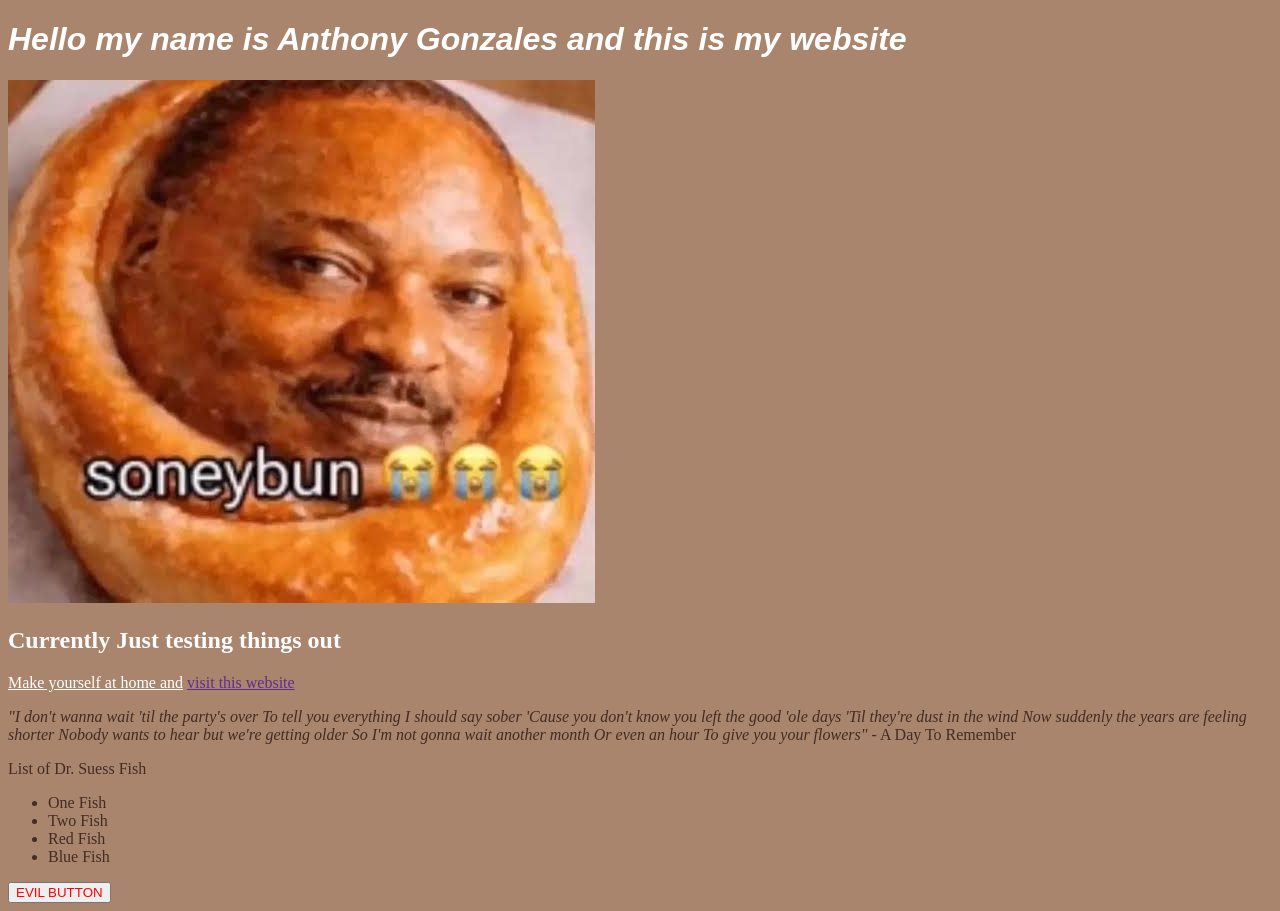
==== Class Website/index.html @ 8b0c68ca "Updated Homepage and added CSS styles" ====
<!DOCTYPE html> 
<html lang="en">
<head>
    <meta charset="UTF-8">
    <meta name="viewport" content="width=device-width, initial-scale=1.0">
    <title>Document</title>
    <!-- Link your external CSS stylesheet -->
    <link rel="stylesheet" href="style.css">
</head>
<body>
<h1>Hello my name is Anthony Gonzales and this is my website</h1> 

<img src="soneybun.jpeg" alt="soneybun">

<h2>Currently Just testing things out</h2> 

<u>Make yourself at home and</u>

<a href="https://youtu.be/dQw4w9WgXcQ?si=uCADv74xIJ1x0fTm">visit this website</a>



<p><em>"I don't wanna wait 'til the party's over To tell you everything I should say sober
'Cause you don't know you left the good 'ole days
'Til they're dust in the wind
Now suddenly the years are feeling shorter
Nobody wants to hear but we're getting older
So I'm not gonna wait another month
Or even an hour To give you your flowers"</em> - A Day To Remember</p>

<div> List of Dr. Suess Fish </div>

<ul>
  <li>One Fish</li>
  <li>Two Fish</li>
  <li>Red Fish</li>
  <li>Blue Fish</li>
</ul>

<button>EVIL BUTTON</button>
<body>
---- Class Website/style.css ----
body{
    background-color:rgb(168, 133, 108);
    h1 {color:white;
        font-family: Arial, Helvetica, sans-serif;font-style: italic;}
    h2 {color:white;}
    u {color:white;}
    li {color:rgb(68, 44, 36)}
    button {color:rgb(255, 0, 0)}
    a {color:rgb(100, 43, 143)}
    div {color:rgb(68, 44, 36)}
    p {color:rgb(68, 44, 36)}
}
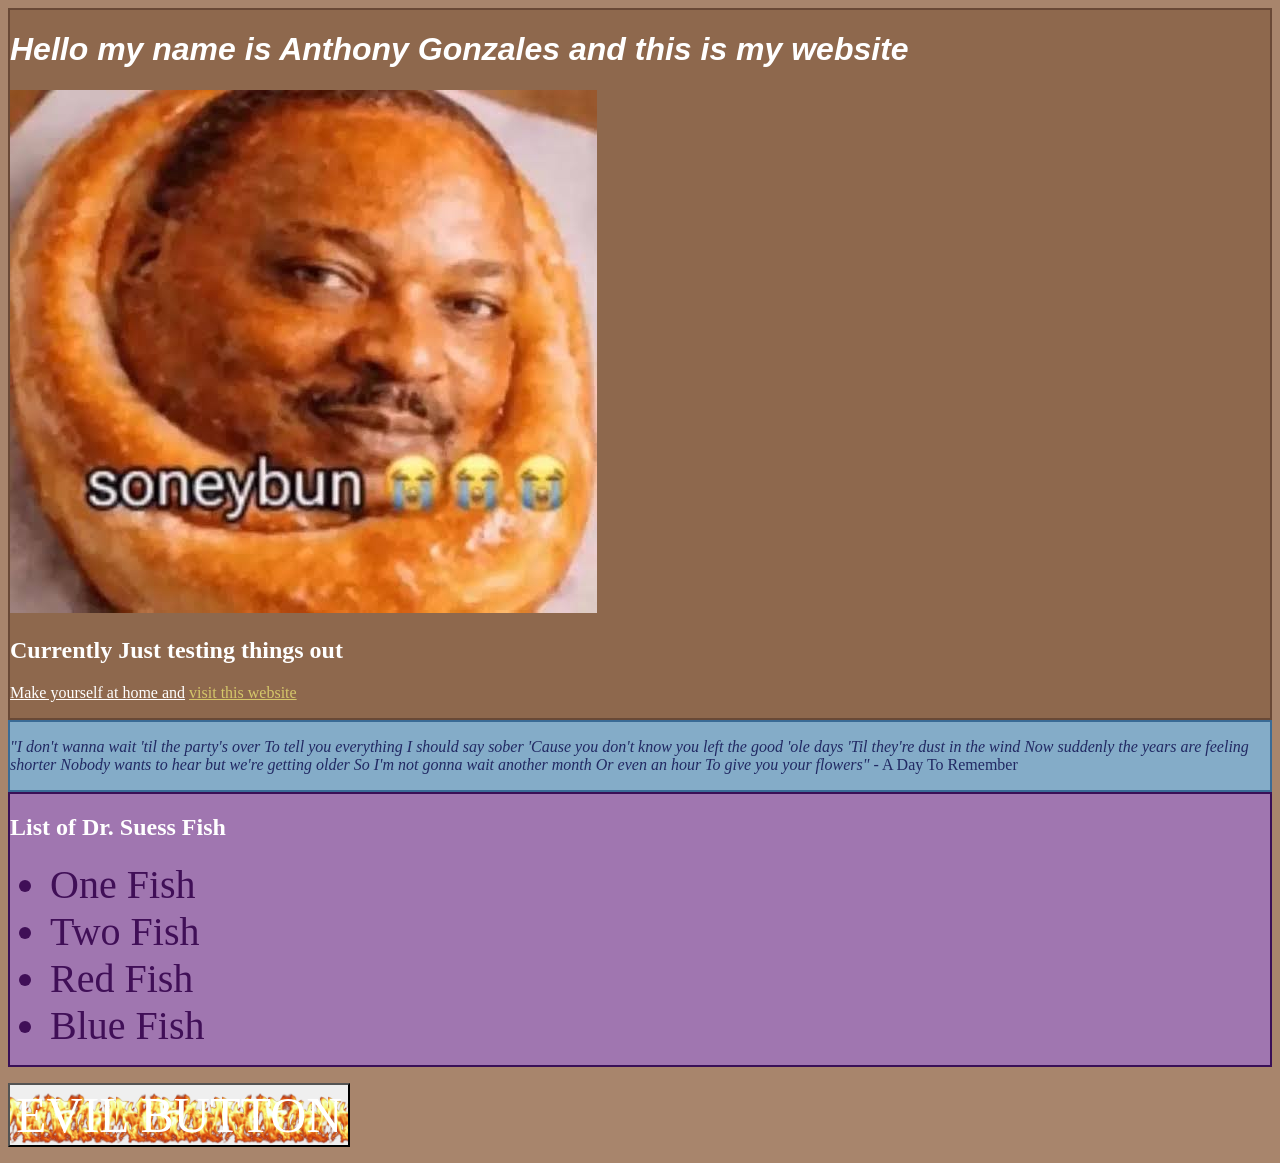
==== commit 130e88ee: "Added Div and Classes - Added Div and Classes - Updated Evil Button to be more Evil" ====
--- a/Class Website/index.html
+++ b/Class Website/index.html
@@ -8,27 +8,30 @@
     <link rel="stylesheet" href="style.css">
 </head>
 <body>
-<h1>Hello my name is Anthony Gonzales and this is my website</h1> 
+<div id="intro">
+ <h1>Hello my name is Anthony Gonzales and this is my website</h1> 
 
-<img src="soneybun.jpeg" alt="soneybun">
+ <img src="soneybun.jpeg" alt="soneybun">
 
-<h2>Currently Just testing things out</h2> 
+ <h2>Currently Just testing things out</h2> 
 
-<u>Make yourself at home and</u>
+ <u>Make yourself at home and</u>
 
-<a href="https://youtu.be/dQw4w9WgXcQ?si=uCADv74xIJ1x0fTm">visit this website</a>
-
-
-
-<p><em>"I don't wanna wait 'til the party's over To tell you everything I should say sober
+ <a href="https://youtu.be/dQw4w9WgXcQ?si=uCADv74xIJ1x0fTm">visit this website</a>
+<p> </p>
+</div>
+<div id="quote">
+<p><em>"I don't wanna wait 'til the party's over 
+To tell you everything I should say sober
 'Cause you don't know you left the good 'ole days
 'Til they're dust in the wind
 Now suddenly the years are feeling shorter
 Nobody wants to hear but we're getting older
 So I'm not gonna wait another month
 Or even an hour To give you your flowers"</em> - A Day To Remember</p>
-
-<div> List of Dr. Suess Fish </div>
+</div>
+<div id="fish">
+<h2>List of Dr. Suess Fish</h2>
 
 <ul>
   <li>One Fish</li>
@@ -36,6 +39,10 @@
   <li>Red Fish</li>
   <li>Blue Fish</li>
 </ul>
-
-<button>EVIL BUTTON</button>
+</div>
+<div id="EVILBUTTON">
+<p> </p>
+<button class="evilbutton">EVIL BUTTON</button>
+<p> </p>
+</div>
 <body>
--- a/Class Website/style.css
+++ b/Class Website/style.css
@@ -4,9 +4,29 @@
         font-family: Arial, Helvetica, sans-serif;font-style: italic;}
     h2 {color:white;}
     u {color:white;}
-    li {color:rgb(68, 44, 36)}
-    button {color:rgb(255, 0, 0)}
-    a {color:rgb(100, 43, 143)}
-    div {color:rgb(68, 44, 36)}
-    p {color:rgb(68, 44, 36)}
-}
+    li {color:rgb(64, 15, 87); font-size:40px;}
+
+    
+    a {color:rgb(213, 199, 106)}
+    p {color:rgb(33, 41, 99)}
+    #fish {
+        background-color:rgb(160, 118, 176);
+        border: 2px solid rgb(57, 15, 87);
+    }
+    #quote {
+        background-color:rgb(132, 172, 200);
+        border: 2px solid rgb(58, 107, 150);
+        
+    }
+    #intro {
+        background-color:rgb(142, 104, 77);
+        border: 2px solid rgb(105, 73, 54);
+    }
+    .evilbutton {
+        background-image: url('fire.gif'); background-size:contain;
+        color:rgb(255, 255, 255);
+        font-size:50px;
+        font-family: times new roman;
+        font-style: bold;
+    }
+}
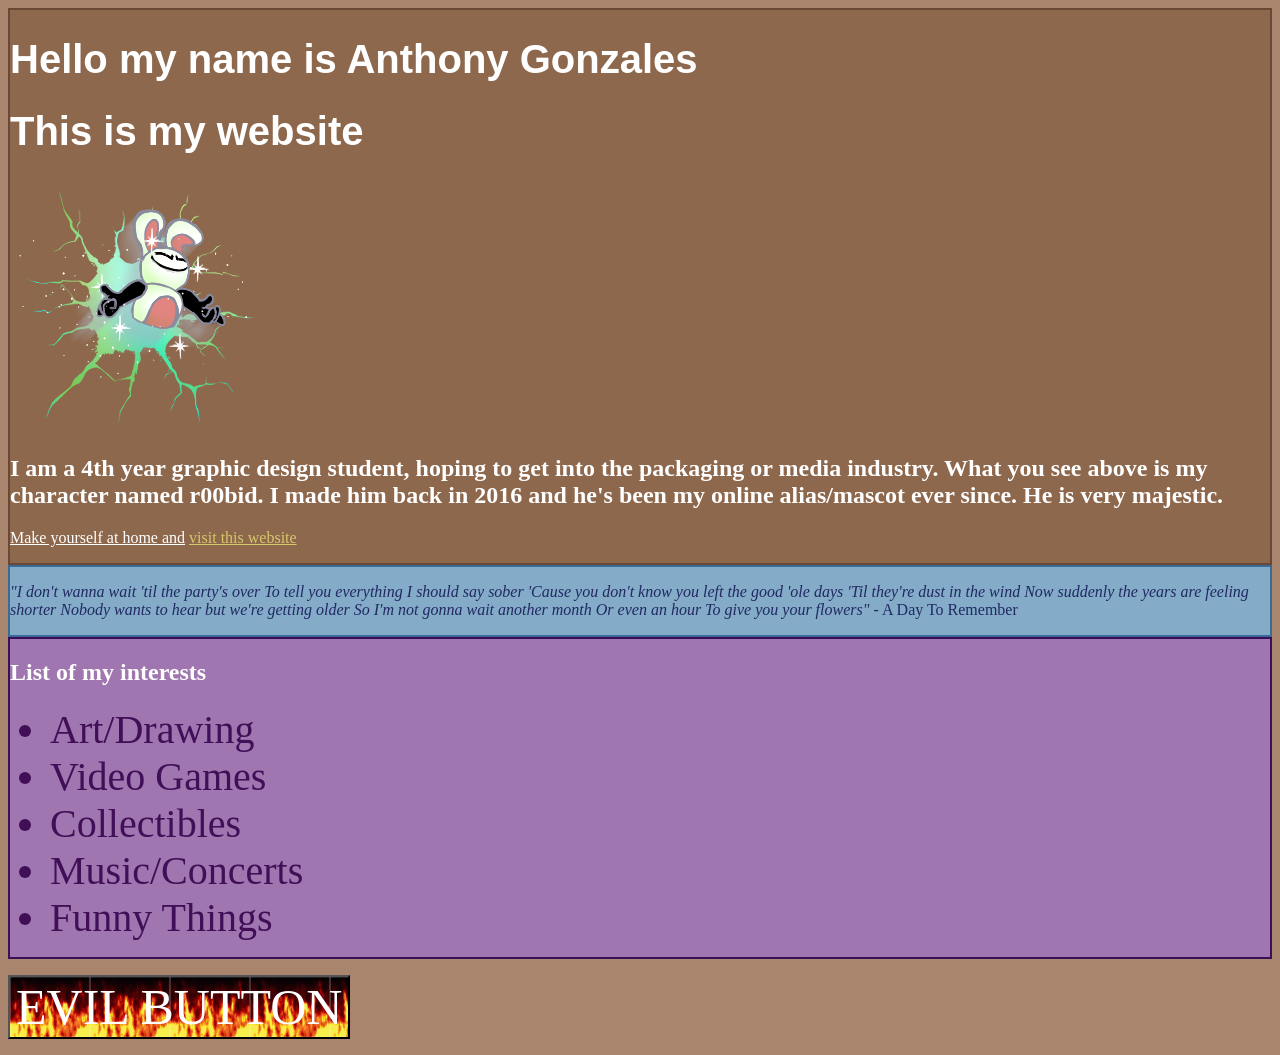
==== commit b60aa4df: "Adjusted Text + Picture Adjusted text to be more informational as an about me page rather than a bun" ====
--- a/Class Website/index.html
+++ b/Class Website/index.html
@@ -9,11 +9,14 @@
 </head>
 <body>
 <div id="intro">
- <h1>Hello my name is Anthony Gonzales and this is my website</h1> 
+ <h1>Hello my name is Anthony Gonzales</h1> 
+ <h1>This is my website</h1>
 
- <img src="soneybun.jpeg" alt="soneybun">
+ <img src="r00bid.png" alt="my 2016 majestic creation">
 
- <h2>Currently Just testing things out</h2> 
+ <h2>I am a 4th year graphic design student, hoping to get into the packaging or media industry.
+ What you see above is my character named r00bid. I made him back in 2016 and he's been
+ my online alias/mascot ever since. He is very majestic. </h2>
 
  <u>Make yourself at home and</u>
 
@@ -30,14 +33,15 @@
 So I'm not gonna wait another month
 Or even an hour To give you your flowers"</em> - A Day To Remember</p>
 </div>
-<div id="fish">
-<h2>List of Dr. Suess Fish</h2>
+<div id="list">
+<h2>List of my interests</h2>
 
 <ul>
-  <li>One Fish</li>
-  <li>Two Fish</li>
-  <li>Red Fish</li>
-  <li>Blue Fish</li>
+  <li>Art/Drawing</li>
+  <li>Video Games</li>
+  <li>Collectibles</li>
+  <li>Music/Concerts</li>
+  <li>Funny Things</li>
 </ul>
 </div>
 <div id="EVILBUTTON">
--- a/Class Website/style.css
+++ b/Class Website/style.css
@@ -1,7 +1,9 @@
 body{
     background-color:rgb(168, 133, 108);
     h1 {color:white;
-        font-family: Arial, Helvetica, sans-serif;font-style: italic;}
+        font-family: Arial, Helvetica, sans-serif;
+        font-size:40px;
+    }
     h2 {color:white;}
     u {color:white;}
     li {color:rgb(64, 15, 87); font-size:40px;}
@@ -9,7 +11,7 @@
     
     a {color:rgb(213, 199, 106)}
     p {color:rgb(33, 41, 99)}
-    #fish {
+    #list {
         background-color:rgb(160, 118, 176);
         border: 2px solid rgb(57, 15, 87);
     }
